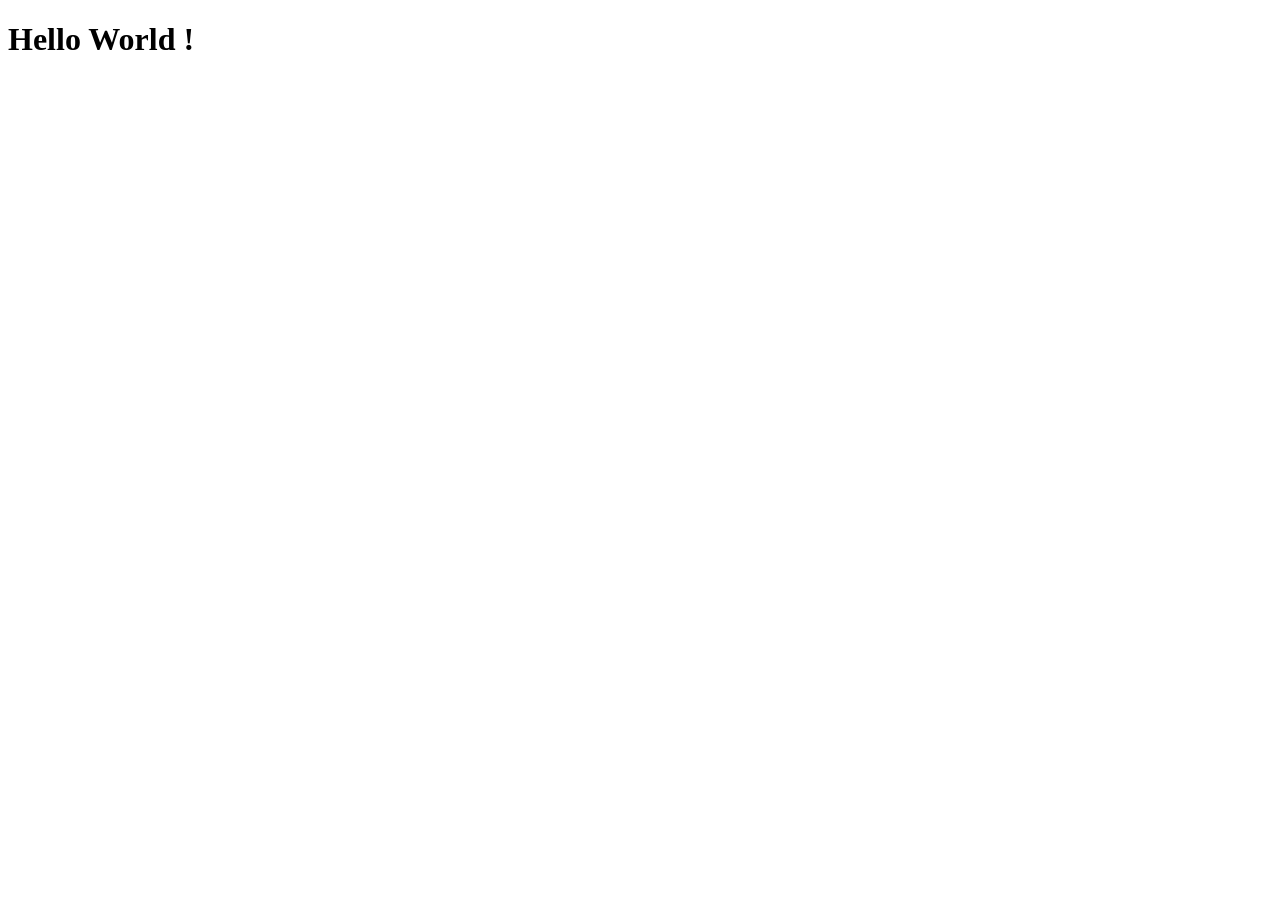
==== page.html @ 33ad72b2 "CreateCV" ====
<!DOCTYPE html>
<html lang="en">
<head>
    <meta charset="UTF-8">
    <meta http-equiv="X-UA-Compatible" content="IE=edge">
    <meta name="viewport" content="width=device-width, initial-scale=1.0">
    <title>Document</title>
</head>
<body>
    <h1>Hello World !</h1>
</body>
</html>
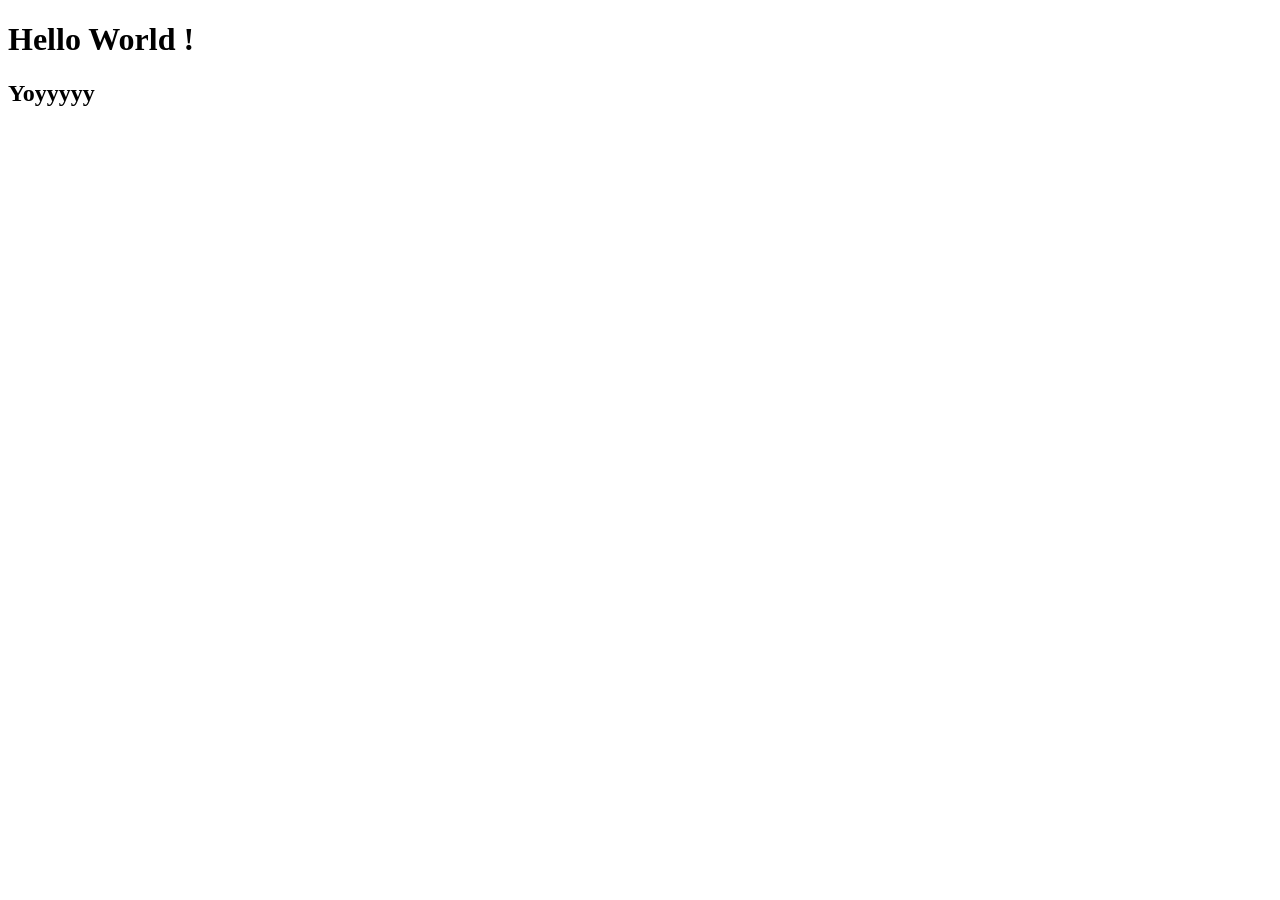
==== commit 24b881dd: "yoyyy" ====
--- a/page.html
+++ b/page.html
@@ -8,5 +8,6 @@
 </head>
 <body>
     <h1>Hello World !</h1>
+    <h2>Yoyyyyy</h2>
 </body>
 </html>
